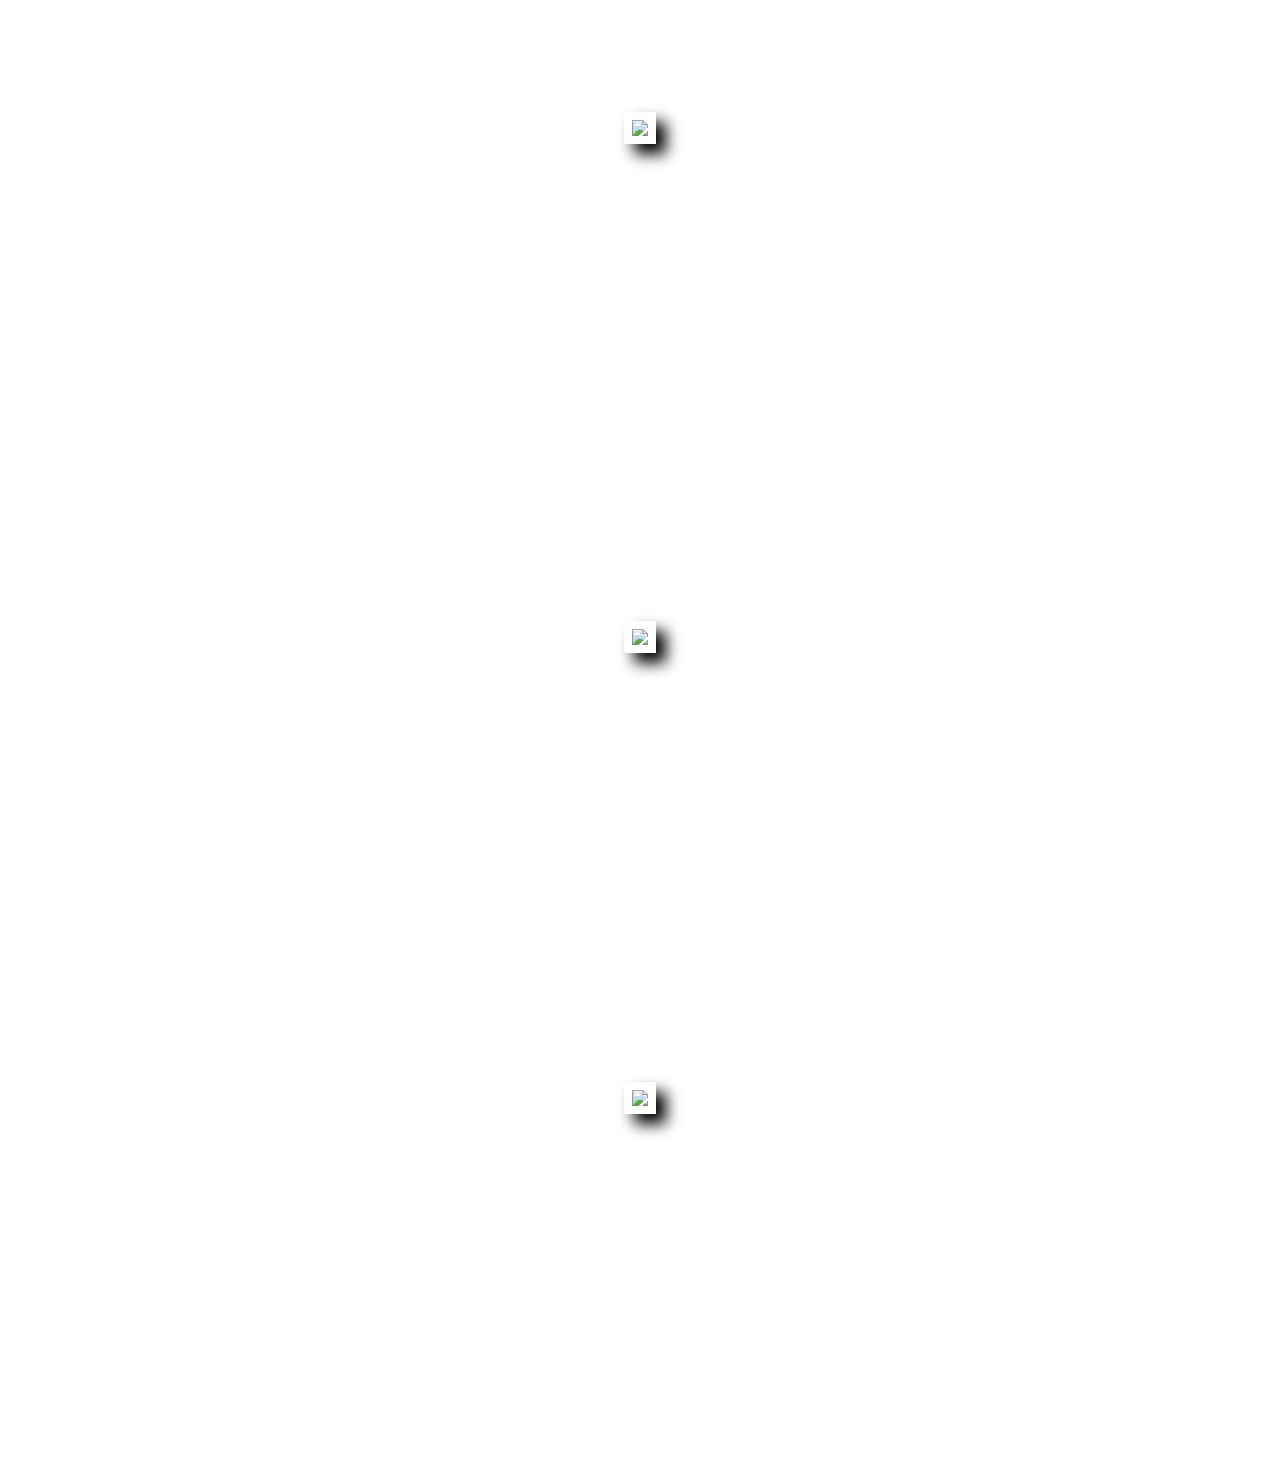
==== project 3/project3.html @ 92e68477 "Add files via upload" ====
<!DOCTYPE html>
<html>
<head>
	<title>Classy project</title>
	<link rel="stylesheet" type="text/css" href="project3.css">
</head>
<body>
<h1>
	The Eiffel Tower
</h1>
<img src="https://unsplash.com/photos/UzagqG756OU/download?force=true">
<p>
	The Eiffel Tower (/ˈaɪfəl/ EYE-fəl; French: tour Eiffel [tuʁ‿ɛfɛl] (About this soundlisten)) is a wrought-iron lattice tower on the Champ de Mars in Paris, France. It is named after the engineer Gustave Eiffel, whose company designed and built the tower.

Constructed from 1887 to 1889 as the entrance to the 1889 World's Fair, it was initially criticised by some of France's leading artists and intellectuals for its design, but it has become a global cultural icon of France and one of the most recognisable structures in the world.[3] The Eiffel Tower is the most-visited paid monument in the world; 6.91 million people ascended it in 2015.

The tower is 324 metres (1,063 ft) tall, about the same height as an 81-storey building, and the tallest structure in Paris. Its base is square, measuring 125 metres (410 ft) on each side. During its construction, the Eiffel Tower surpassed the Washington Monument to become the tallest man-made structure in the world, a title it held for 41 years until the Chrysler Building in New York City was finished in 1930. It was the first structure to reach a height of 300 metres. Due to the addition of a broadcasting aerial at the top of the tower in 1957, it is now taller than the Chrysler Building by 5.2 metres (17 ft). Excluding transmitters, the Eiffel Tower is the second tallest free-standing structure in France after the Millau Viaduct.

The tower has three levels for visitors, with restaurants on the first and second levels. The top level's upper platform is 276 m (906 ft) above the ground – the highest observation deck accessible to the public in the European Union. Tickets can be purchased to ascend by stairs or lift to the first and second levels. The climb from ground level to the first level is over 300 steps, as is the climb from the first level to the second. Although there is a staircase to the top level, it is usually accessible only by lift.
</p>
<h1>
	Sun Set
</h1>
<img src="https://i.pinimg.com/originals/cc/18/8c/cc188c604e58cffd36e1d183c7198d21.jpg">
<p>
	Sunset, also known as sundown, is the daily disappearance of the Sun below the horizon due to Earth's rotation. As viewed from the Equator, the equinox Sun sets exactly due west in both Spring and Autumn. As viewed from the middle latitudes, the local summer Sun sets to the northwest for the Northern Hemisphere, but to the southwest for the Southern Hemisphere.

The time of sunset is defined in astronomy as the moment when the upper limb of the Sun disappears below the horizon. Near the horizon, atmospheric refraction causes sunlight rays to be distorted to such an extent that geometrically the solar disk is already about one diameter below the horizon when a sunset is observed.

Sunset is distinct from twilight, which is divided into three stages, the first being civil twilight, which begins once the Sun has disappeared below the horizon, and continues until it descends to 6 degrees below the horizon; the second phase is nautical twilight, between 6 and 12 degrees below the horizon; and the third is astronomical twilight, which is the period when the Sun is between 12 and 18 degrees below the horizon.[1] Dusk is at the very end of astronomical twilight, and is the darkest moment of twilight just before night.[2] Night occurs when the Sun reaches 18 degrees below the horizon and no longer illuminates the sky.

Locations further North than the Arctic Circle and further South than the Antarctic Circle experience no full sunset or sunrise on at least one day of the year, when the polar day or the polar night persists continuously for 24 hours.
</p>
<h1>
	Island
</h1>
<img src="https://mindshare.org.au/wp-content/uploads/2019/02/clear-vision.jpeg">
<p>
	An island or isle is any piece of sub-continental land that is surrounded by water.[1] Very small islands such as emergent land features on atolls can be called islets, skerries, cays or keys. An island in a river or a lake island may be called an eyot or ait, and a small island off the coast may be called a holm. Sedimentary islands in the Ganges delta are called chars. A grouping of geographically or geologically related islands, such as the Philippines, is referred to as an archipelago.

An island may be described as such, despite the presence of an artificial land bridge; examples are Singapore and its causeway, and the various Dutch delta islands, such as IJsselmonde. Some places may even retain "island" in their names for historical reasons after being connected to a larger landmass by a land bridge or landfill, such as Coney Island and Coronado Island, though these are, strictly speaking, tied islands. Conversely, when a piece of land is separated from the mainland by a man-made canal, for example the Peloponnese by the Corinth Canal, more or less the entirety of Fennoscandia by the White Sea Canal, or Marble Hill in northern Manhattan during the time between the building of the United States Ship Canal and the filling-in of the Harlem River which surrounded the area, it is generally not considered an island.

There are two main types of islands in the sea: continental and oceanic. There are also artificial islands, which are man-made.
</p>
</body>
</html>
---- project 3/project3.css ----
h1    	{
	font-size: 45px ;
}
body	{
	text-align: center ;
	background-image: url(https://unsplash.com/photos/5J1bHRX1fNw/download?force=true);
	color: white ;
}
img		{
	width: 450px ;
	border: solid white 8px ;
	box-shadow: 10px 10px 15px black ;
}
p 		{
	margin: 30px ;
	border: solid white 5px ;
	padding: 10px ;
	border-radius: 30px ;
	font-size: 20px ;
}
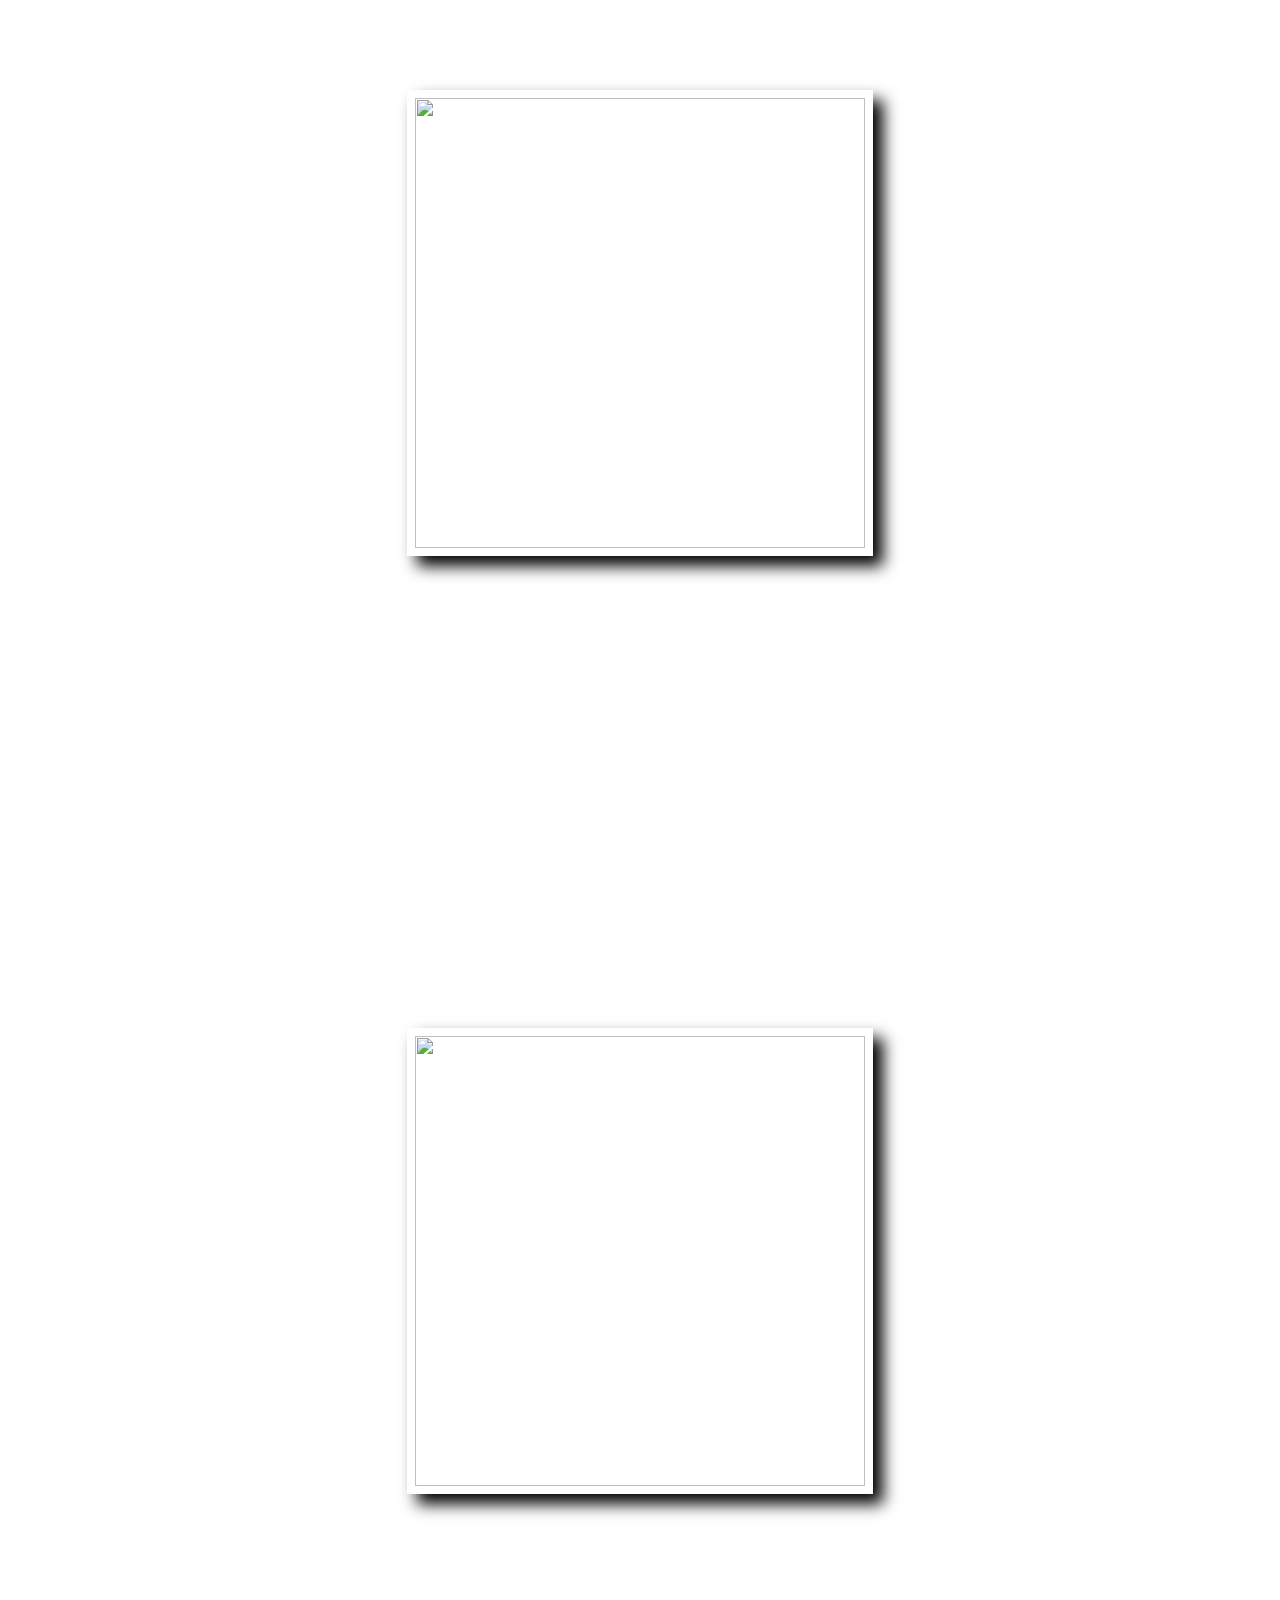
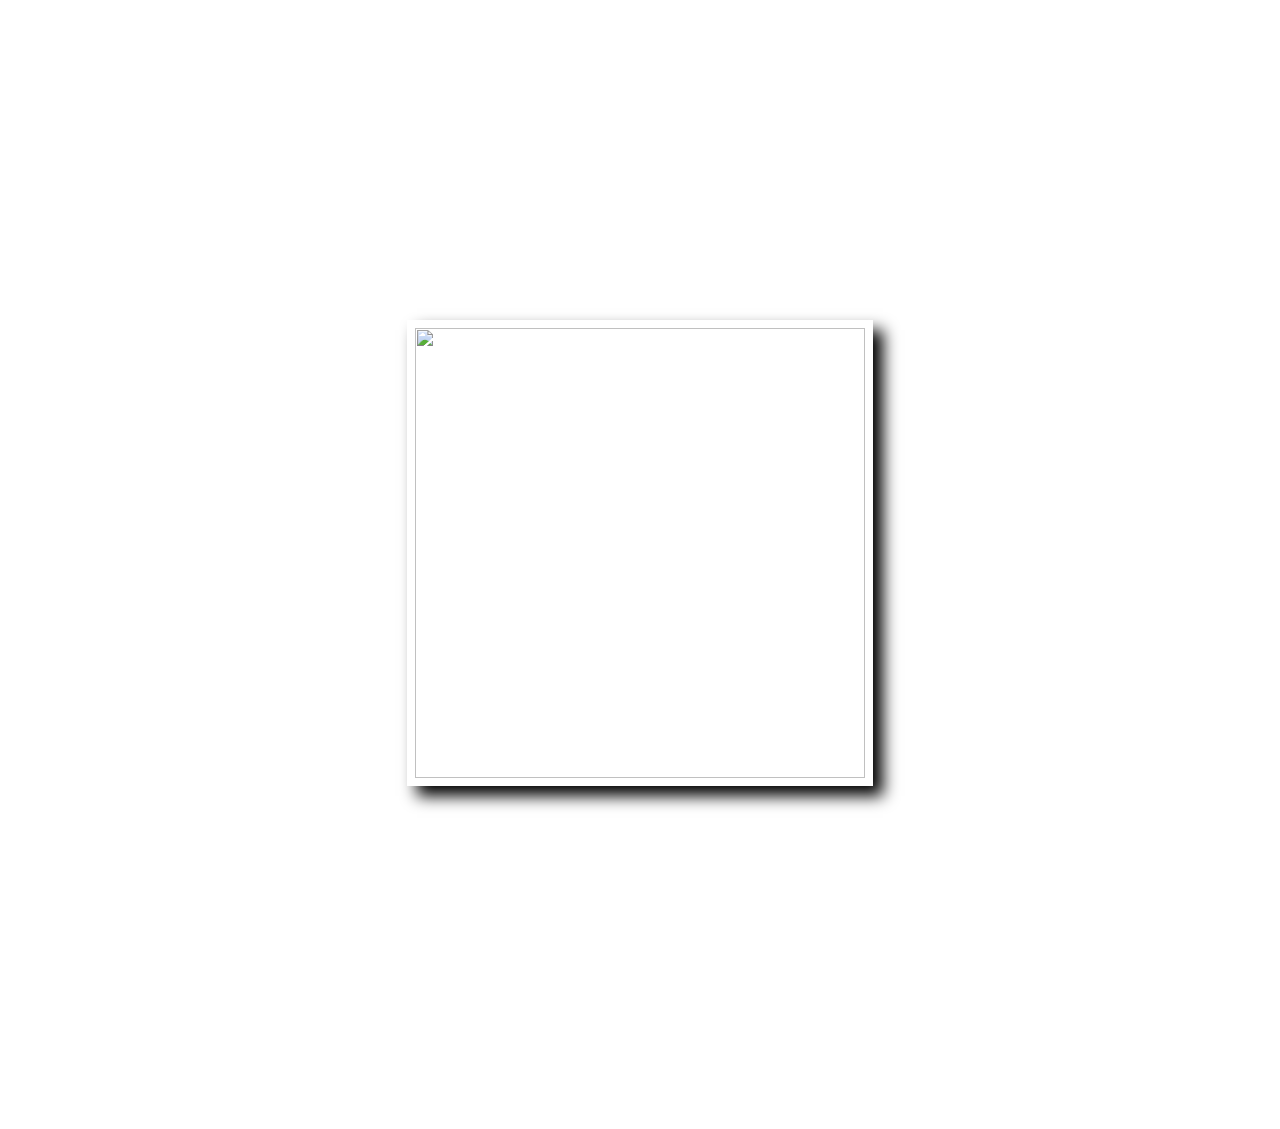
==== commit 713d87b0: "Update project3.html" ====
--- a/project 3/project3.html
+++ b/project 3/project3.html
@@ -1,4 +1,3 @@
-<!DOCTYPE html>
 <html>
 <head>
 	<title>Classy project</title>
@@ -43,4 +42,4 @@
 There are two main types of islands in the sea: continental and oceanic. There are also artificial islands, which are man-made.
 </p>
 </body>
-</html>+</html>
